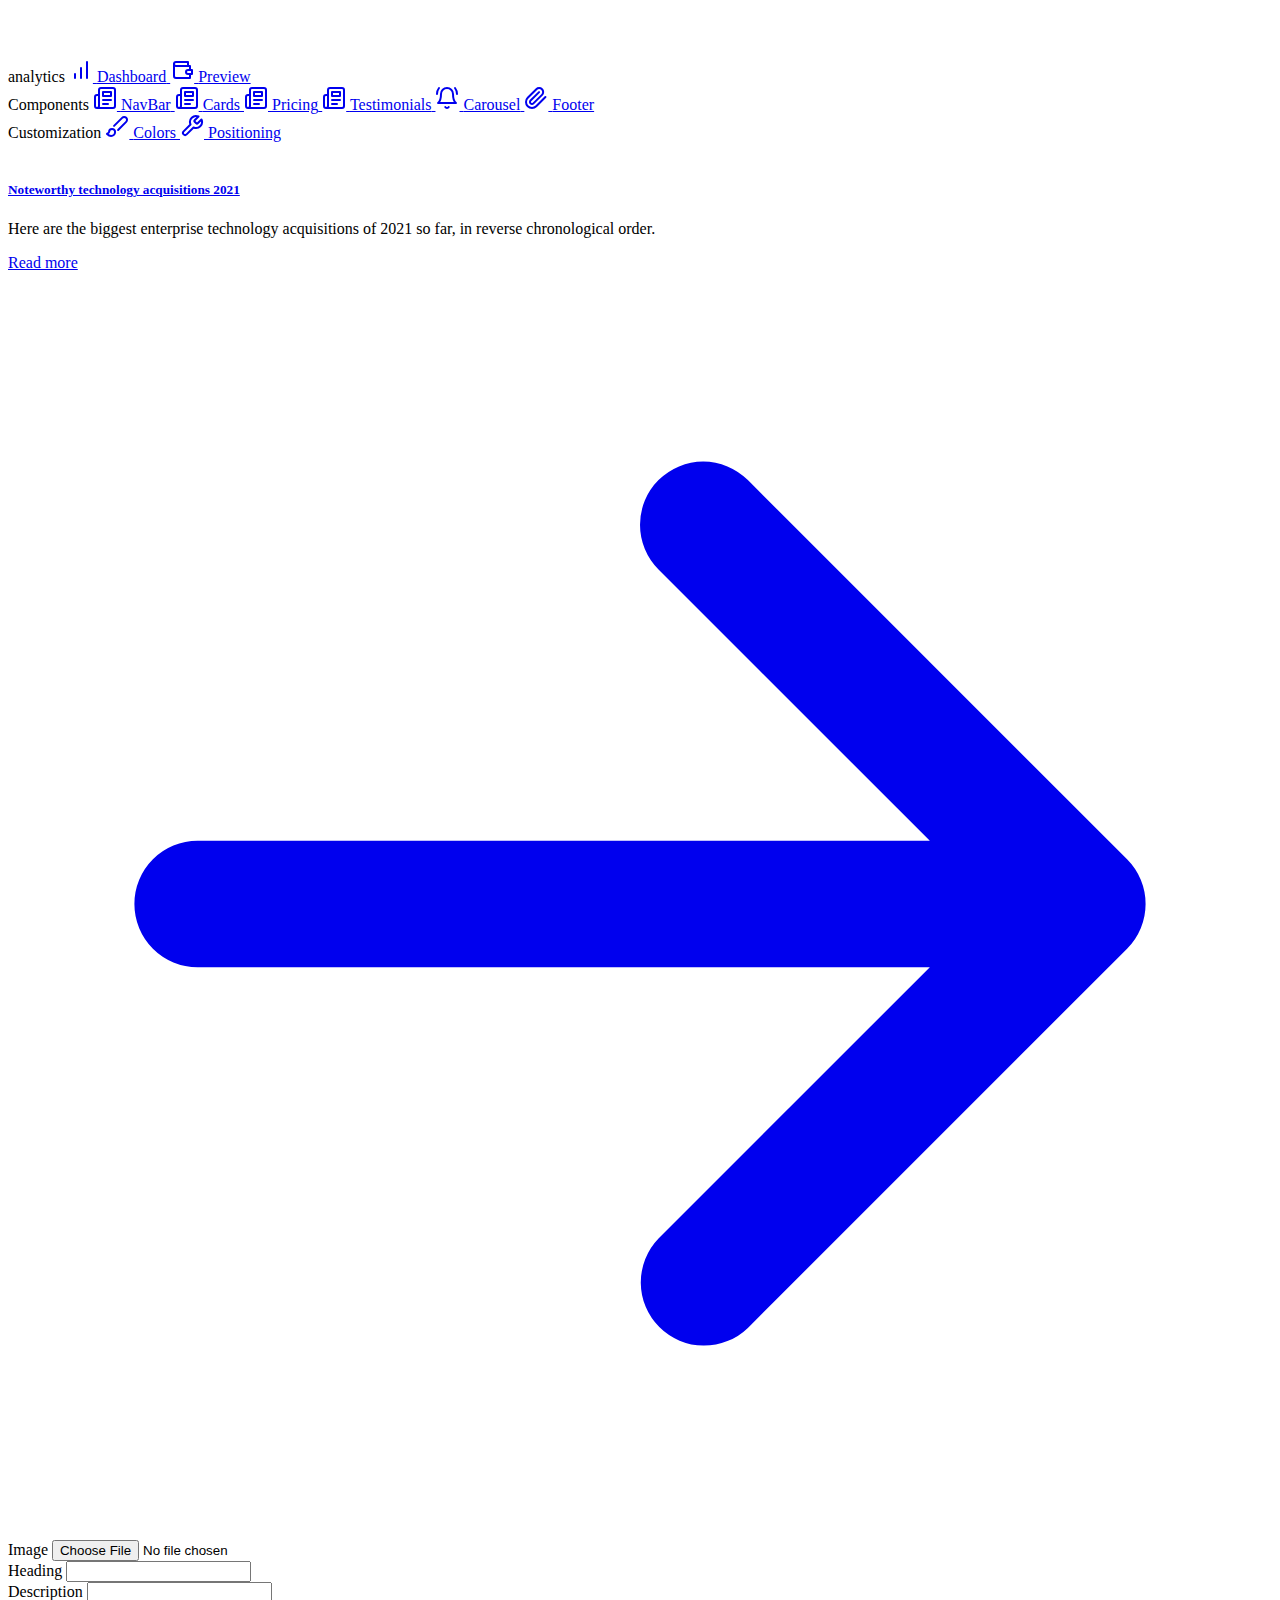
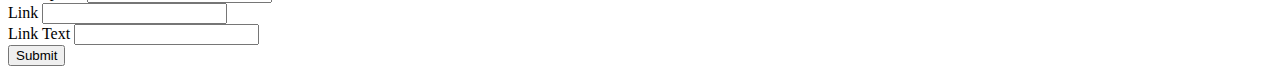
==== HTML Components/cards.html @ 206a9a12 "Added navigation Between the pages and completed the Cards page." ====
<!DOCTYPE html>
<html lang="en">

<head>
    <meta charset="UTF-8">
    <meta name="viewport" content="width=device-width, initial-scale=1.0">
    <title>Document</title>
    <script src="https://cdn.tailwindcss.com"></script>
    <link rel="stylesheet"
        href="https://cdn.jsdelivr.net/gh/Loopple/loopple-public-assets@main/motion-tailwind/motion-tailwind.css"
        rel="stylesheet">
</head>

<body class="bg-gray-200">
    <div class="main-container flex h-screen w-screen">
        <!-- Navbar -->
        <div class="flex h-full w-64 flex-col overflow-y-auto bg-black px-5 py-8 z-30" id="mySidenav">
            <!-- <a href="javascript:void(0)" class="closebtn" onclick="closeNav()" style="color: white;">&times;</a> -->
            <a href="index.html">
                <svg width="40" height="46" viewBox="0 0 50 56" fill="none" xmlns="http://www.w3.org/2000/svg">
                    <path
                        d="M23.2732 0.2528C20.8078 1.18964 2.12023 12.2346 1.08477 13.3686C0 14.552 0 14.7493 0 27.7665C0 39.6496 0.0986153 41.1289 0.83823 42.0164C2.12023 43.5449 23.2239 55.4774 24.6538 55.5267C25.9358 55.576 46.1027 44.3832 48.2229 42.4602C49.3077 41.474 49.3077 41.3261 49.3077 27.8158C49.3077 14.3055 49.3077 14.1576 48.2229 13.1714C46.6451 11.7415 27.1192 0.450027 25.64 0.104874C24.9497 -0.0923538 23.9142 0.00625992 23.2732 0.2528ZM20.2161 21.8989C20.2161 22.4906 18.9835 23.8219 17.0111 25.3997C15.2361 26.7803 13.8061 27.9637 13.8061 28.0623C13.8061 28.1116 15.2361 29.0978 16.9618 30.2319C18.6876 31.3659 20.2655 32.6479 20.4134 33.0917C20.8078 34.0286 19.871 35.2119 18.8355 35.2119C17.8001 35.2119 9.0233 29.3936 8.67815 28.5061C8.333 27.6186 9.36846 26.5338 14.3485 22.885C17.6521 20.4196 18.4904 20.0252 19.2793 20.4196C19.7724 20.7155 20.2161 21.3565 20.2161 21.8989ZM25.6893 27.6679C23.4211 34.9161 23.0267 35.7543 22.1391 34.8668C21.7447 34.4723 22.1391 32.6479 23.6677 27.9637C26.2317 20.321 26.5275 19.6307 27.2671 20.3703C27.6123 20.7155 27.1685 22.7864 25.6893 27.6679ZM36.0932 23.2302C40.6788 26.2379 41.3198 27.0269 40.3337 28.1609C39.1503 29.5909 31.6555 35.2119 30.9159 35.2119C29.9298 35.2119 28.9436 33.8806 29.2394 33.0424C29.3874 32.6479 30.9652 31.218 32.7403 29.8867L35.9946 27.4706L32.5431 25.1532C30.6201 23.9205 29.0915 22.7371 29.0915 22.5892C29.0915 21.7509 30.2256 20.4196 30.9159 20.4196C31.3597 20.4196 33.6771 21.7016 36.0932 23.2302Z"
                        fill="white"></path>
                </svg>
            </a>
            <div class="mt-6 flex flex-1 flex-col justify-between">
                <nav class="-mx-3 space-y-6 ">
                    <div class="space-y-3 ">
                        <label class="px-3 text-xs font-semibold uppercase text-white">
                            analytics
                        </label>
                        <a class="flex transform items-center rounded-lg px-3 py-2 text-gray-200 transition-colors duration-300 hover:bg-gray-50 hover:text-gray-700"
                            href="dashboard.html">
                            <svg xmlns="http://www.w3.org/2000/svg" width="24" height="24" viewBox="0 0 24 24"
                                fill="none" stroke="currentColor" stroke-width="2" stroke-linecap="round"
                                stroke-linejoin="round" class="h-5 w-5" aria-hidden="true">
                                <line x1="12" y1="20" x2="12" y2="10"></line>
                                <line x1="18" y1="20" x2="18" y2="4"></line>
                                <line x1="6" y1="20" x2="6" y2="16"></line>
                            </svg>
                            <span class="mx-2 text-sm font-medium">Dashboard</span>
                        </a>
                        <a class="flex transform items-center rounded-lg px-3 py-2 text-gray-200 transition-colors duration-300 hover:bg-gray-100 hover:text-gray-700"
                            href="preview.html">
                            <svg xmlns="http://www.w3.org/2000/svg" width="24" height="24" viewBox="0 0 24 24"
                                fill="none" stroke="currentColor" stroke-width="2" stroke-linecap="round"
                                stroke-linejoin="round" class="h-5 w-5" aria-hidden="true">
                                <path d="M20 12V8H6a2 2 0 0 1-2-2c0-1.1.9-2 2-2h12v4"></path>
                                <path d="M4 6v12c0 1.1.9 2 2 2h14v-4"></path>
                                <path d="M18 12a2 2 0 0 0-2 2c0 1.1.9 2 2 2h4v-4h-4z"></path>
                            </svg>
                            <span class="mx-2 text-sm font-medium">Preview</span>
                        </a>
                    </div>
                    <div class="space-y-3 ">
                        <label class="px-3 text-xs font-semibold uppercase text-white">
                            Components
                        </label>
                        <a class="flex transform items-center rounded-lg px-3 py-2 text-gray-200 transition-colors duration-300 hover:bg-gray-100 hover:text-gray-700"
                            href="#">
                            <svg xmlns="http://www.w3.org/2000/svg" width="24" height="24" viewBox="0 0 24 24"
                                fill="none" stroke="currentColor" stroke-width="2" stroke-linecap="round"
                                stroke-linejoin="round" class="h-5 w-5" aria-hidden="true">
                                <path
                                    d="M4 22h16a2 2 0 0 0 2-2V4a2 2 0 0 0-2-2H8a2 2 0 0 0-2 2v16a2 2 0 0 1-2 2Zm0 0a2 2 0 0 1-2-2v-9c0-1.1.9-2 2-2h2">
                                </path>
                                <path d="M18 14h-8"></path>
                                <path d="M15 18h-5"></path>
                                <path d="M10 6h8v4h-8V6Z"></path>
                            </svg>
                            <span class="mx-2 text-sm font-medium">NavBar</span>
                        </a>
                        <a class="flex transform items-center rounded-lg px-3 py-2 text-gray-200 transition-colors duration-300 hover:bg-gray-100 hover:text-gray-700"
                            href="#">
                            <svg xmlns="http://www.w3.org/2000/svg" width="24" height="24" viewBox="0 0 24 24"
                                fill="none" stroke="currentColor" stroke-width="2" stroke-linecap="round"
                                stroke-linejoin="round" class="h-5 w-5" aria-hidden="true">
                                <path
                                    d="M4 22h16a2 2 0 0 0 2-2V4a2 2 0 0 0-2-2H8a2 2 0 0 0-2 2v16a2 2 0 0 1-2 2Zm0 0a2 2 0 0 1-2-2v-9c0-1.1.9-2 2-2h2">
                                </path>
                                <path d="M18 14h-8"></path>
                                <path d="M15 18h-5"></path>
                                <path d="M10 6h8v4h-8V6Z"></path>
                            </svg>
                            <span class="mx-2 text-sm font-medium">Cards</span>
                        </a>
                        <a class="flex transform items-center rounded-lg px-3 py-2 text-gray-200 transition-colors duration-300 hover:bg-gray-100 hover:text-gray-700"
                            href="#">
                            <svg xmlns="http://www.w3.org/2000/svg" width="24" height="24" viewBox="0 0 24 24"
                                fill="none" stroke="currentColor" stroke-width="2" stroke-linecap="round"
                                stroke-linejoin="round" class="h-5 w-5" aria-hidden="true">
                                <path
                                    d="M4 22h16a2 2 0 0 0 2-2V4a2 2 0 0 0-2-2H8a2 2 0 0 0-2 2v16a2 2 0 0 1-2 2Zm0 0a2 2 0 0 1-2-2v-9c0-1.1.9-2 2-2h2">
                                </path>
                                <path d="M18 14h-8"></path>
                                <path d="M15 18h-5"></path>
                                <path d="M10 6h8v4h-8V6Z"></path>
                            </svg>
                            <span class="mx-2 text-sm font-medium">Pricing</span>
                        </a>
                        <a class="flex transform items-center rounded-lg px-3 py-2 text-gray-200 transition-colors duration-300 hover:bg-gray-100 hover:text-gray-700"
                            href="#">
                            <svg xmlns="http://www.w3.org/2000/svg" width="24" height="24" viewBox="0 0 24 24"
                                fill="none" stroke="currentColor" stroke-width="2" stroke-linecap="round"
                                stroke-linejoin="round" class="h-5 w-5" aria-hidden="true">
                                <path
                                    d="M4 22h16a2 2 0 0 0 2-2V4a2 2 0 0 0-2-2H8a2 2 0 0 0-2 2v16a2 2 0 0 1-2 2Zm0 0a2 2 0 0 1-2-2v-9c0-1.1.9-2 2-2h2">
                                </path>
                                <path d="M18 14h-8"></path>
                                <path d="M15 18h-5"></path>
                                <path d="M10 6h8v4h-8V6Z"></path>
                            </svg>
                            <span class="mx-2 text-sm font-medium">Testimonials</span>
                        </a>
                        <a class="flex transform items-center rounded-lg px-3 py-2 text-gray-200 transition-colors duration-300 hover:bg-gray-100 hover:text-gray-700"
                            href="#">
                            <svg xmlns="http://www.w3.org/2000/svg" width="24" height="24" viewBox="0 0 24 24"
                                fill="none" stroke="currentColor" stroke-width="2" stroke-linecap="round"
                                stroke-linejoin="round" class="h-5 w-5" aria-hidden="true">
                                <path d="M18 8A6 6 0 0 0 6 8c0 7-3 9-3 9h18s-3-2-3-9"></path>
                                <path d="M13.73 21a2 2 0 0 1-3.46 0"></path>
                                <path d="M2 8c0-2.2.7-4.3 2-6"></path>
                                <path d="M22 8a10 10 0 0 0-2-6"></path>
                            </svg>
                            <span class="mx-2 text-sm font-medium">Carousel</span>
                        </a>
                        <a class="flex transform items-center rounded-lg px-3 py-2 text-gray-200 transition-colors duration-300 hover:bg-gray-100 hover:text-gray-700"
                            href="#">
                            <svg xmlns="http://www.w3.org/2000/svg" width="24" height="24" viewBox="0 0 24 24"
                                fill="none" stroke="currentColor" stroke-width="2" stroke-linecap="round"
                                stroke-linejoin="round" class="h-5 w-5" aria-hidden="true">
                                <path
                                    d="m21.44 11.05-9.19 9.19a6 6 0 0 1-8.49-8.49l8.57-8.57A4 4 0 1 1 18 8.84l-8.59 8.57a2 2 0 0 1-2.83-2.83l8.49-8.48">
                                </path>
                            </svg>
                            <span class="mx-2 text-sm font-medium">Footer</span>
                        </a>
                    </div>
                    <div class="space-y-3 ">
                        <label class="px-3 text-xs font-semibold uppercase text-white">
                            Customization
                        </label>
                        <a class="flex transform items-center rounded-lg px-3 py-2 text-gray-200 transition-colors duration-300 hover:bg-gray-100 hover:text-gray-700"
                            href="#">
                            <svg xmlns="http://www.w3.org/2000/svg" width="24" height="24" viewBox="0 0 24 24"
                                fill="none" stroke="currentColor" stroke-width="2" stroke-linecap="round"
                                stroke-linejoin="round" class="h-5 w-5" aria-hidden="true">
                                <path d="m9.06 11.9 8.07-8.06a2.85 2.85 0 1 1 4.03 4.03l-8.06 8.08"></path>
                                <path
                                    d="M7.07 14.94c-1.66 0-3 1.35-3 3.02 0 1.33-2.5 1.52-2 2.02 1.08 1.1 2.49 2.02 4 2.02 2.2 0 4-1.8 4-4.04a3.01 3.01 0 0 0-3-3.02z">
                                </path>
                            </svg>
                            <span class="mx-2 text-sm font-medium">Colors</span>
                        </a>
                        <a class="flex transform items-center rounded-lg px-3 py-2 text-gray-200 transition-colors duration-300 hover:bg-gray-100 hover:text-gray-700"
                            href="positioning.html">
                            <svg xmlns="http://www.w3.org/2000/svg" width="24" height="24" viewBox="0 0 24 24"
                                fill="none" stroke="currentColor" stroke-width="2" stroke-linecap="round"
                                stroke-linejoin="round" class="h-5 w-5" aria-hidden="true">
                                <path
                                    d="M14.7 6.3a1 1 0 0 0 0 1.4l1.6 1.6a1 1 0 0 0 1.4 0l3.77-3.77a6 6 0 0 1-7.94 7.94l-6.91 6.91a2.12 2.12 0 0 1-3-3l6.91-6.91a6 6 0 0 1 7.94-7.94l-3.76 3.76z">
                                </path>
                            </svg>
                            <span class="mx-2 text-sm font-medium">Positioning</span>
                        </a>
                    </div>
                </nav>
            </div>
        </div>

        <!-- otherSide -->
        <div class="relative main  h-full w-full self-center overflow-y-auto ">
            <div id="cards" class="flex justify-center item-center justify-around m-5">
                <!-- This is an example component -->

                <!-- <h2>Example Component</h2> -->
                <div>
                    <div class="mt-3 mb-3 max-w-xl mx-auto">

                        <div
                            class="bg-white shadow-md border border-gray-200 rounded-lg max-w-sm dark:bg-gray-800 dark:border-gray-700">
                            <a href="#">
                                <img class="rounded-t-lg" src="https://flowbite.com/docs/images/blog/image-1.jpg"
                                    alt="">
                            </a>
                            <div class="p-5">
                                <a href="#">
                                    <h5 class="text-gray-900 font-bold text-2xl tracking-tight mb-2 dark:text-white">
                                        Noteworthy
                                        technology acquisitions 2021</h5>
                                </a>
                                <p class="font-normal text-gray-700 mb-3 dark:text-gray-400">Here are the biggest
                                    enterprise
                                    technology acquisitions of 2021 so far, in reverse chronological order.</p>
                                <a href="#"
                                    class="text-white bg-blue-700 hover:bg-blue-800 focus:ring-4 focus:ring-blue-300 font-medium rounded-lg text-sm px-3 py-2 text-center inline-flex items-center  dark:bg-blue-600 dark:hover:bg-blue-700 dark:focus:ring-blue-800">
                                    Read more
                                    <svg class="-mr-1 ml-2 h-4 w-4" fill="currentColor" viewBox="0 0 20 20"
                                        xmlns="http://www.w3.org/2000/svg">
                                        <path fill-rule="evenodd"
                                            d="M10.293 3.293a1 1 0 011.414 0l6 6a1 1 0 010 1.414l-6 6a1 1 0 01-1.414-1.414L14.586 11H3a1 1 0 110-2h11.586l-4.293-4.293a1 1 0 010-1.414z"
                                            clip-rule="evenodd"></path>
                                    </svg>
                                </a>
                            </div>
                        </div>


                    </div>
                </div>
                <div id="preview">

                </div>
            </div>

            <div id="fileError" class="text-red-900"></div>


            <div id="customForm" class="p-6">
                <form onsubmit="deployCard(event)" class="bg-white shadow-md rounded-lg p-6 w-[80%] mx-auto">
                    <div class="mb-4">
                        <label for="img" class="block text-gray-700 text-sm font-bold mb-2">Image</label>
                        <input type="file" name="img" id="img"
                            class="border rounded w-full py-2 px-3 text-gray-700 leading-tight focus:outline-none focus:shadow-outline">
                    </div>
                    <div class="mb-4">
                        <label for="head" class="block text-gray-700 text-sm font-bold mb-2">Heading</label>
                        <input type="text" name="head" id="head"
                            class="border rounded w-full py-2 px-3 text-gray-700 leading-tight focus:outline-none focus:shadow-outline">
                    </div>
                    <div class="mb-4">
                        <label for="desc" class="block text-gray-700 text-sm font-bold mb-2">Description</label>
                        <input type="text" name="desc" id="desc"
                            class="border rounded w-full py-2 px-3 text-gray-700 leading-tight focus:outline-none focus:shadow-outline">
                    </div>
                    <div class="mb-4">
                        <label for="link" class="block text-gray-700 text-sm font-bold mb-2">Link</label>
                        <input type="text" name="link" id="link"
                            class="border rounded w-full py-2 px-3 text-gray-700 leading-tight focus:outline-none focus:shadow-outline">
                    </div>
                    <div class="mb-4">
                        <label for="linktext" class="block text-gray-700 text-sm font-bold mb-2">Link Text</label>
                        <input type="text" name="linktext" id="linktext"
                            class="border rounded w-full py-2 px-3 text-gray-700 leading-tight focus:outline-none focus:shadow-outline">
                    </div>
                    <div class="text-center">
                        <button type="submit"
                            class="bg-blue-500 hover:bg-blue-700 text-white font-bold py-2 px-4 rounded focus:outline-none focus:shadow-outline">Submit</button>
                    </div>
                </form>
            </div>

            <div id="deployed" class="flex flex-row"></div>
        </div>
    </div>
    <script>

        const fileInput = document.getElementById("img");

        // Get the error message element
        const fileError = document.getElementById("fileError");

        // Add an event listener to the file input
        fileInput.addEventListener("change", function ()
        {
            const selectedFile = fileInput.files[0];

            // Check if a file is selected
            if (selectedFile) {
                // Check the file type
                const fileType = selectedFile.type;
                if (fileType.startsWith("image/")) {
                    // It's an image file, clear any previous error message
                    fileError.textContent = "";
                } else {
                    // It's not an image file, display an error message
                    fileError.textContent = "Please select an image file (JPG, JPEG, PNG, GIF).";
                    // Clear the file input to prevent submission
                    fileInput.value = "";
                }
            }
        });


        function localsavedData()
        {
            const root = document.getElementById("deployed");
            for (let i = 0; i < localStorage.length; i++) {
                let cardId = localStorage.key(i);

                // Check if cardId starts with "card"
                if (cardId.startsWith("card")) {
                    let cardData = JSON.parse(localStorage.getItem(cardId));

                    let card = `
                    <div class="mt-3 mb-3 max-w-xl mx-auto">

                        <div
                            class="bg-white shadow-md border border-gray-200 rounded-lg max-w-sm dark:bg-gray-800 dark:border-gray-700">
                            <a href="#">
                                <img class="rounded-t-lg" src="${cardData.img}" alt="">
                            </a>
                            <div class="p-5">
                                <a href="#">
                                    <h5 class="text-gray-900 font-bold text-2xl tracking-tight mb-2 dark:text-white">${cardData.head}</h5>
                                </a>
                                <p class="font-normal text-gray-700 mb-3 dark:text-gray-400">${cardData.desc}</p>
                                <a href="${cardData.link}"
                                    class="text-white bg-blue-700 hover:bg-blue-800 focus:ring-4 focus:ring-blue-300 font-medium rounded-lg text-sm px-3 py-2 text-center inline-flex items-center  dark:bg-blue-600 dark:hover:bg-blue-700 dark:focus:ring-blue-800">
                                    ${cardData.linktext}
                                    <svg class="-mr-1 ml-2 h-4 w-4" fill="currentColor" viewBox="0 0 20 20"
                                        xmlns="http://www.w3.org/2000/svg">
                                        <path fill-rule="evenodd"
                                            d="M10.293 3.293a1 1 0 011.414 0l6 6a1 1 0 010 1.414l-6 6a1 1 0 01-1.414-1.414L14.586 11H3a1 1 0 110-2h11.586l-4.293-4.293a1 1 0 010-1.414z"
                                            clip-rule="evenodd"></path>
                                    </svg>
                                </a>
                            </div>
                        </div>


                        </div>
            `;

                    root.innerHTML += card;
                }
            }
        }

        window.onload = localsavedData();


        function deployCard(event)
        {
            event.preventDefault();
            const img = document.getElementById("img").files[0];
            const head = document.getElementById("head").value;
            const desc = document.getElementById("desc").value;
            const link = document.getElementById("link").value;
            const linktext = document.getElementById("linktext").value;
            const preview = document.getElementById("preview");

            const root = document.getElementById("deployed");

            let reader = new FileReader();

            reader.onloadend = function ()
            {
                let imgSrc = reader.result;
                let cardId = 'card' + Math.random().toString(36).substr(2, 9);

                let cardData = {
                    cardId: cardId,
                    img: imgSrc,
                    head: head,
                    desc: desc,
                    link: link,
                    linktext: linktext
                }

                localStorage.setItem(cardId, JSON.stringify(cardData));

                let card = `
                    <div class="mt-3 mb-3 max-w-xl mx-auto">

                    <div
                        class="bg-white shadow-md border border-gray-200 rounded-lg max-w-sm dark:bg-gray-800 dark:border-gray-700">
                        <a href="#">
                            <img class="rounded-t-lg" src="${imgSrc}" alt="">
                        </a>
                        <div class="p-5">
                            <a href="#">
                                <h5 class="text-gray-900 font-bold text-2xl tracking-tight mb-2 dark:text-white">${head}</h5>
                            </a>
                            <p class="font-normal text-gray-700 mb-3 dark:text-gray-400">${desc}</p>
                            <a href="${link}"
                                class="text-white bg-blue-700 hover:bg-blue-800 focus:ring-4 focus:ring-blue-300 font-medium rounded-lg text-sm px-3 py-2 text-center inline-flex items-center  dark:bg-blue-600 dark:hover:bg-blue-700 dark:focus:ring-blue-800">
                                ${linktext}
                                <svg class="-mr-1 ml-2 h-4 w-4" fill="currentColor" viewBox="0 0 20 20"
                                    xmlns="http://www.w3.org/2000/svg">
                                    <path fill-rule="evenodd"
                                        d="M10.293 3.293a1 1 0 011.414 0l6 6a1 1 0 010 1.414l-6 6a1 1 0 01-1.414-1.414L14.586 11H3a1 1 0 110-2h11.586l-4.293-4.293a1 1 0 010-1.414z"
                                        clip-rule="evenodd"></path>
                                </svg>
                            </a>
                        </div>
                    </div>


                    </div>
                        `;

                preview.innerHTML = card;
                root.innerHTML += card;
            }
            reader.readAsDataURL(img);

        }
    </script>


</body>

</html>
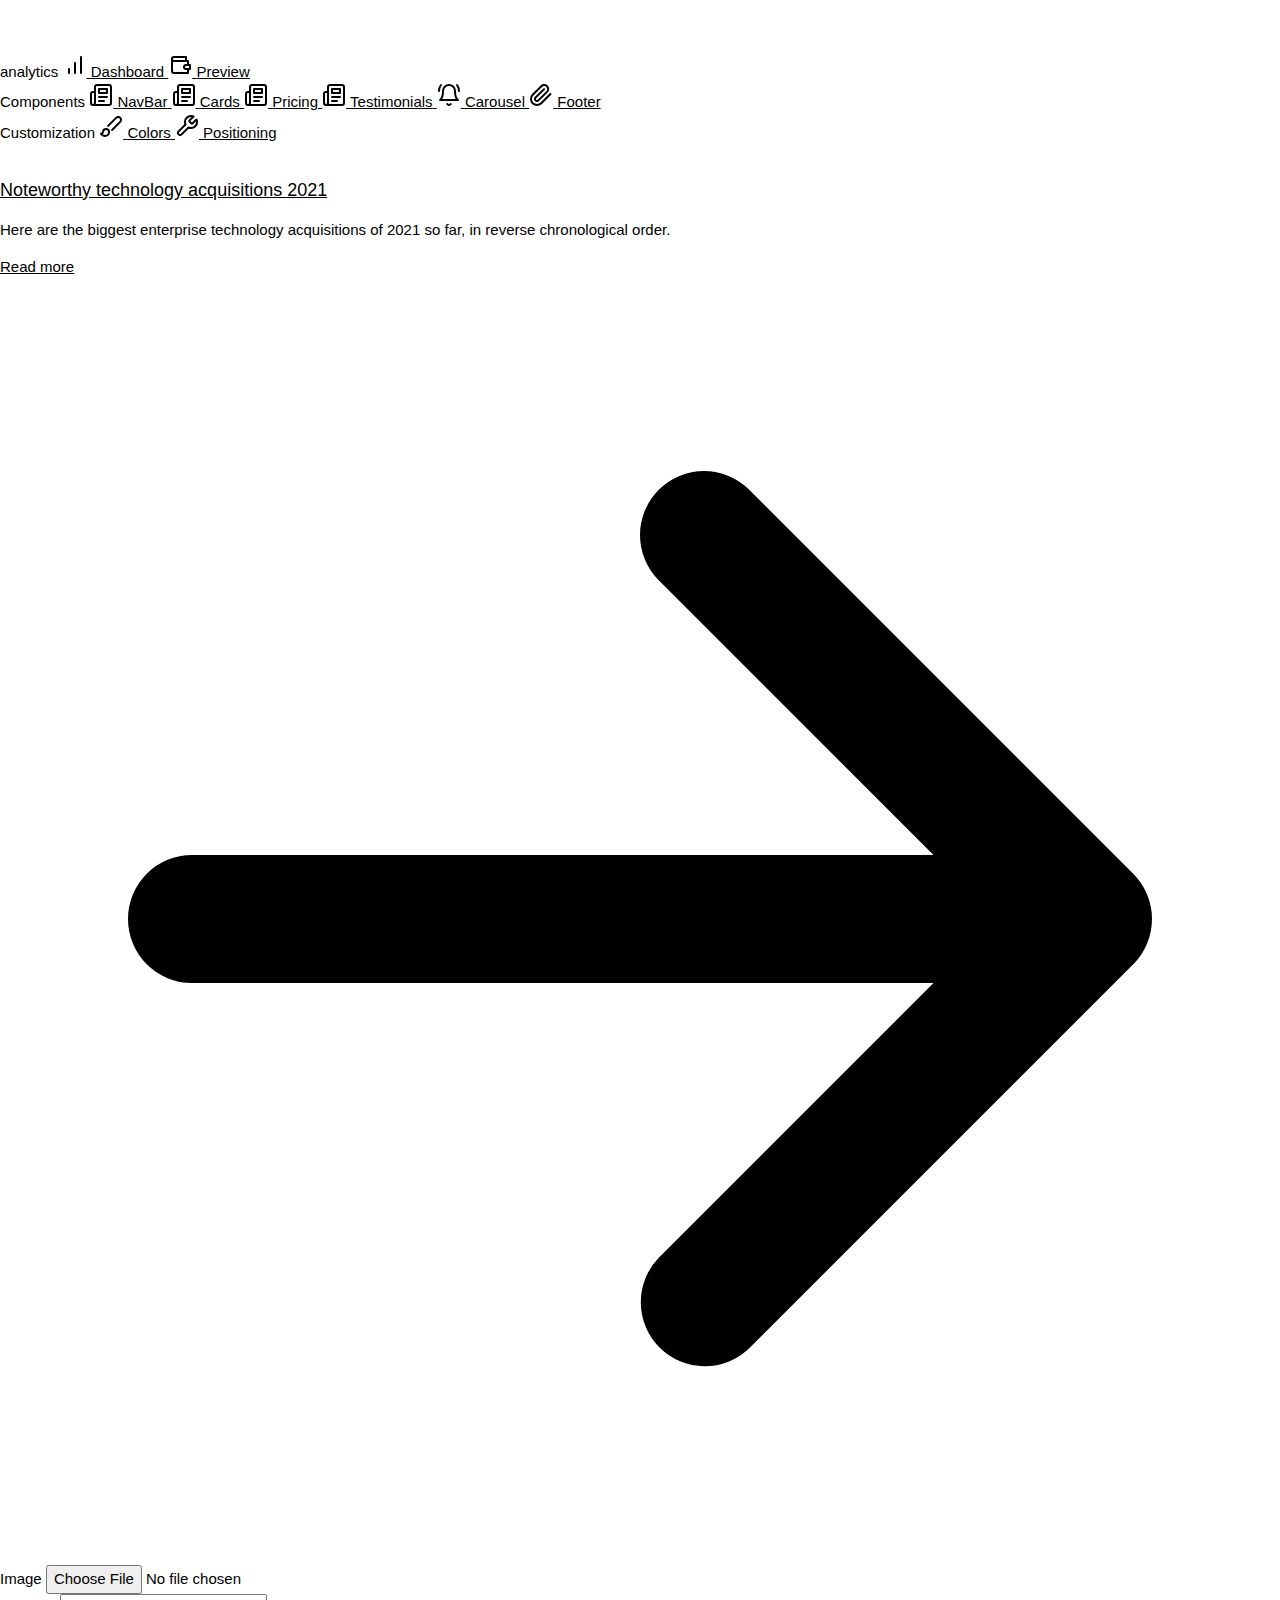
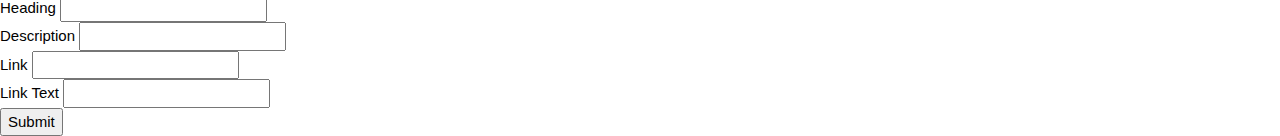
==== commit 11b1457b: "getting rid of some basic bugs and preview page ready." ====
--- a/HTML Components/cards.html
+++ b/HTML Components/cards.html
@@ -9,6 +9,13 @@
     <link rel="stylesheet"
         href="https://cdn.jsdelivr.net/gh/Loopple/loopple-public-assets@main/motion-tailwind/motion-tailwind.css"
         rel="stylesheet">
+
+    <link rel="apple-touch-icon" sizes="180x180" href="../IMAGES/favicon_io/apple-touch-icon.png">
+    <link rel="icon" type="image/png" sizes="32x32" href="../IMAGES/favicon_io/favicon-32x32.png">
+    <link rel="icon" type="image/png" sizes="16x16" href="../IMAGES/favicon_io/favicon-16x16.png">
+    <link rel="manifest" href="../IMAGES/favicon_io/site.webmanifest">
+    <link rel="stylesheet" href="https://www.w3schools.com/w3css/4/w3.css">
+    <link rel="stylesheet" href="https://fonts.googleapis.com/icon?family=Material+Icons">
 </head>
 
 <body class="bg-gray-200">
@@ -250,7 +257,7 @@
                 </form>
             </div>
 
-            <div id="deployed" class="flex flex-row"></div>
+            <div id="deployed" class="flex flex-wrap"></div>
         </div>
     </div>
     <script>
@@ -293,7 +300,7 @@
                     let cardData = JSON.parse(localStorage.getItem(cardId));
 
                     let card = `
-                    <div class="mt-3 mb-3 max-w-xl mx-auto">
+                    <div class="mt-3 mb-3 max-w-xl mx-auto flex-grow">
 
                         <div
                             class="bg-white shadow-md border border-gray-200 rounded-lg max-w-sm dark:bg-gray-800 dark:border-gray-700">
@@ -339,6 +346,7 @@
             const link = document.getElementById("link").value;
             const linktext = document.getElementById("linktext").value;
             const preview = document.getElementById("preview");
+            // let count = localStorage.getItem('count');
 
             const root = document.getElementById("deployed");
 
@@ -357,11 +365,13 @@
                     link: link,
                     linktext: linktext
                 }
+                // count++;
 
                 localStorage.setItem(cardId, JSON.stringify(cardData));
+                // localStorage.setItem('count', count);
 
                 let card = `
-                    <div class="mt-3 mb-3 max-w-xl mx-auto">
+                    <div class="mt-3 mb-3 max-w-xl mx-auto flex-grow">
 
                     <div
                         class="bg-white shadow-md border border-gray-200 rounded-lg max-w-sm dark:bg-gray-800 dark:border-gray-700">
